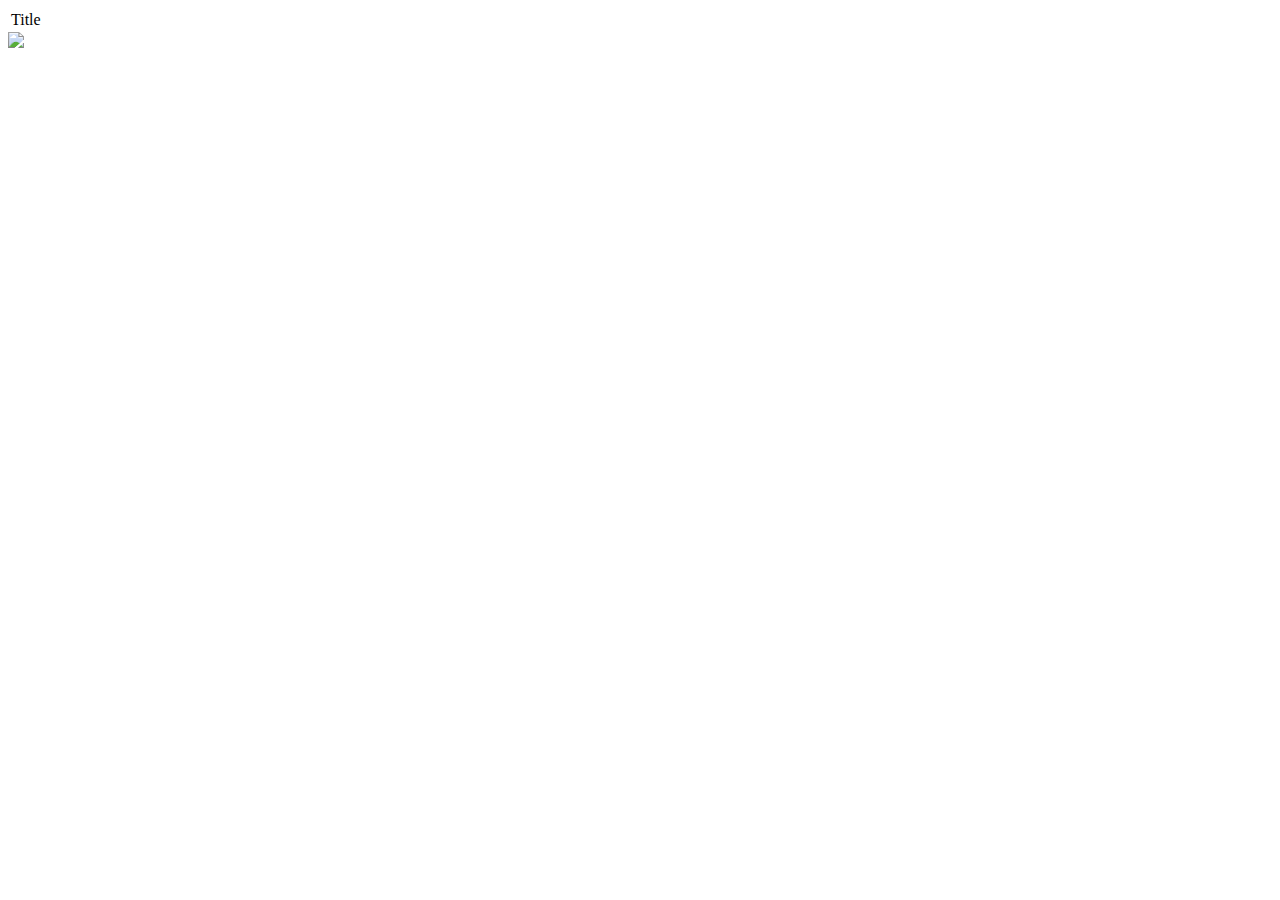
==== Source/Geekrider.Web/administration/posts/create.html @ 00c50fec "Merge" ====
﻿<!DOCTYPE html PUBLIC "-//W3C//DTD XHTML 1.0 Transitional//EN" "http://www.w3.org/TR/xhtml1/DTD/xhtml1-transitional.dtd">
<html xmlns="http://www.w3.org/1999/xhtml">
<head>
    <title></title>
    <script data-main="/scripts/main" src="/scripts/require.js" type="text/javascript" charset="utf-8"></script>
    <link rel="stylesheet" href="/styles/style.css" type="text/css" media="screen" />
</head>
<body>
    <table>
        <tr>
            <td>
                Title
            </td>
            <td>
            </td>
        </tr>
    </table>
    <img src="/images/commands/ok.png" />
</body>
</html>
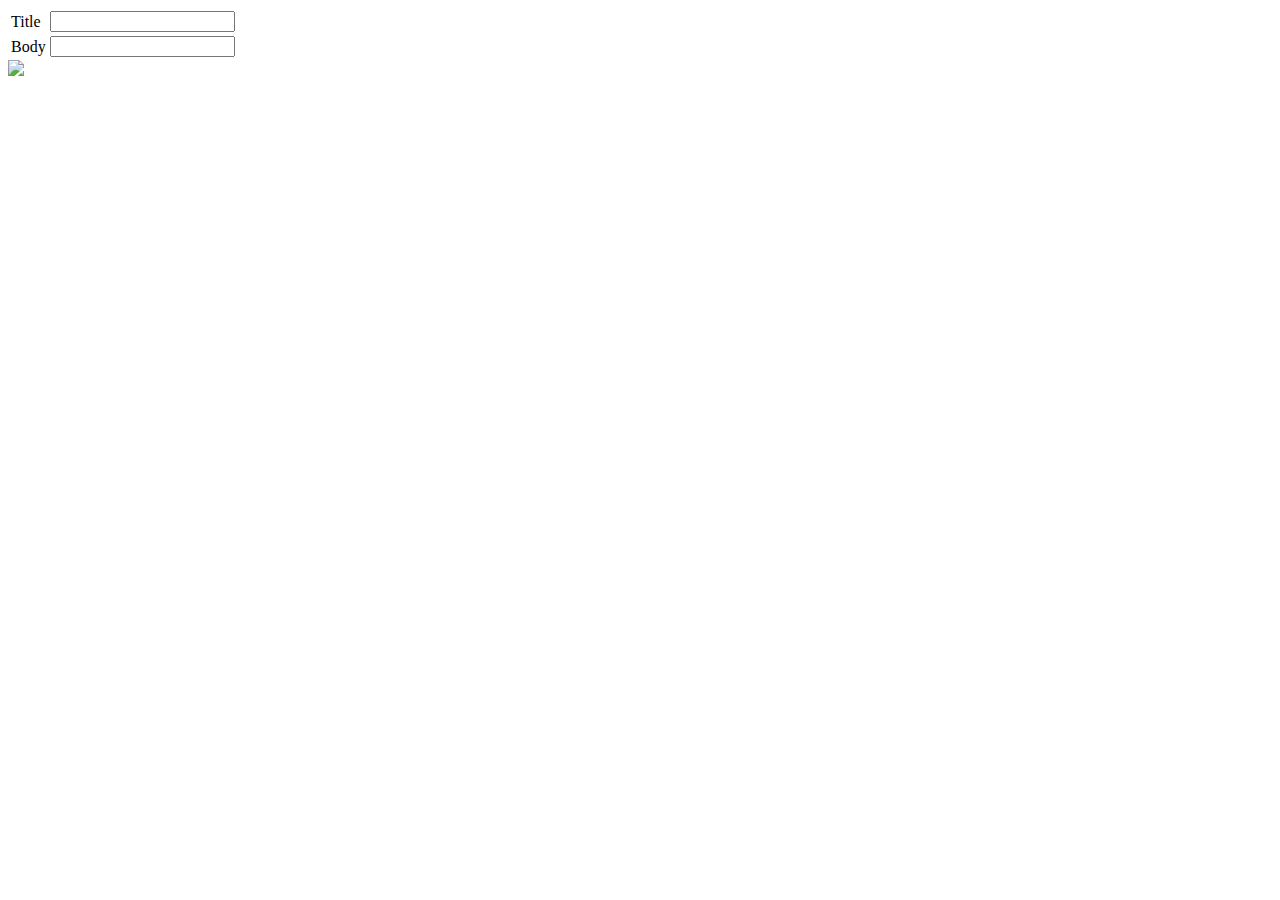
==== commit 512ece2e: "Yiha..  We can finally post something through Bifrost" ====
--- a/Source/Geekrider.Web/administration/posts/create.html
+++ b/Source/Geekrider.Web/administration/posts/create.html
@@ -12,9 +12,18 @@
                 Title
             </td>
             <td>
+                <input data-bind="value: createPostCommand.parameters.title" />
+            </td>
+        </tr>
+        <tr>
+            <td>
+                Body
+            </td>
+            <td>
+                <input data-bind="value: createPostCommand.parameters.body" />
             </td>
         </tr>
     </table>
-    <img src="/images/commands/ok.png" />
+    <a href="#" data-bind="command: createPostCommand"><img src="/images/commands/ok.png" /></a>
 </body>
 </html>
